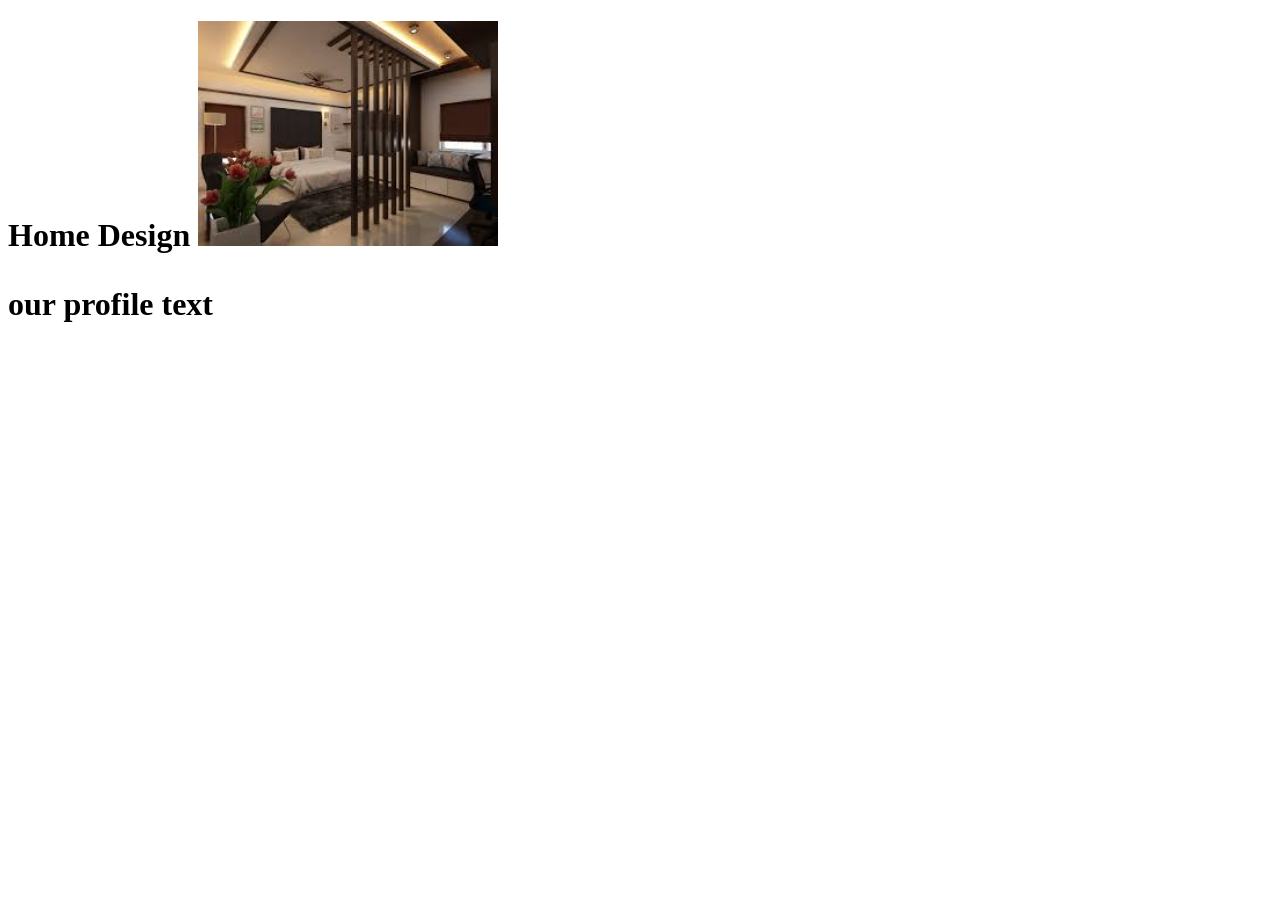
==== index.html @ 3d4f366f "first commit" ====
<!DOCTYPE html>
<html lang="en">
<head>
    <meta charset="UTF-8">
    <meta name="viewport" content="width=device-width, initial-scale=1.0">
    <title>Al Shalfa</title>
</head>
<body>
    <h1>Home Design
        <img width="300px" src="download.jpg" alt="">
        <p>our profile text </p>
</body>
</html>
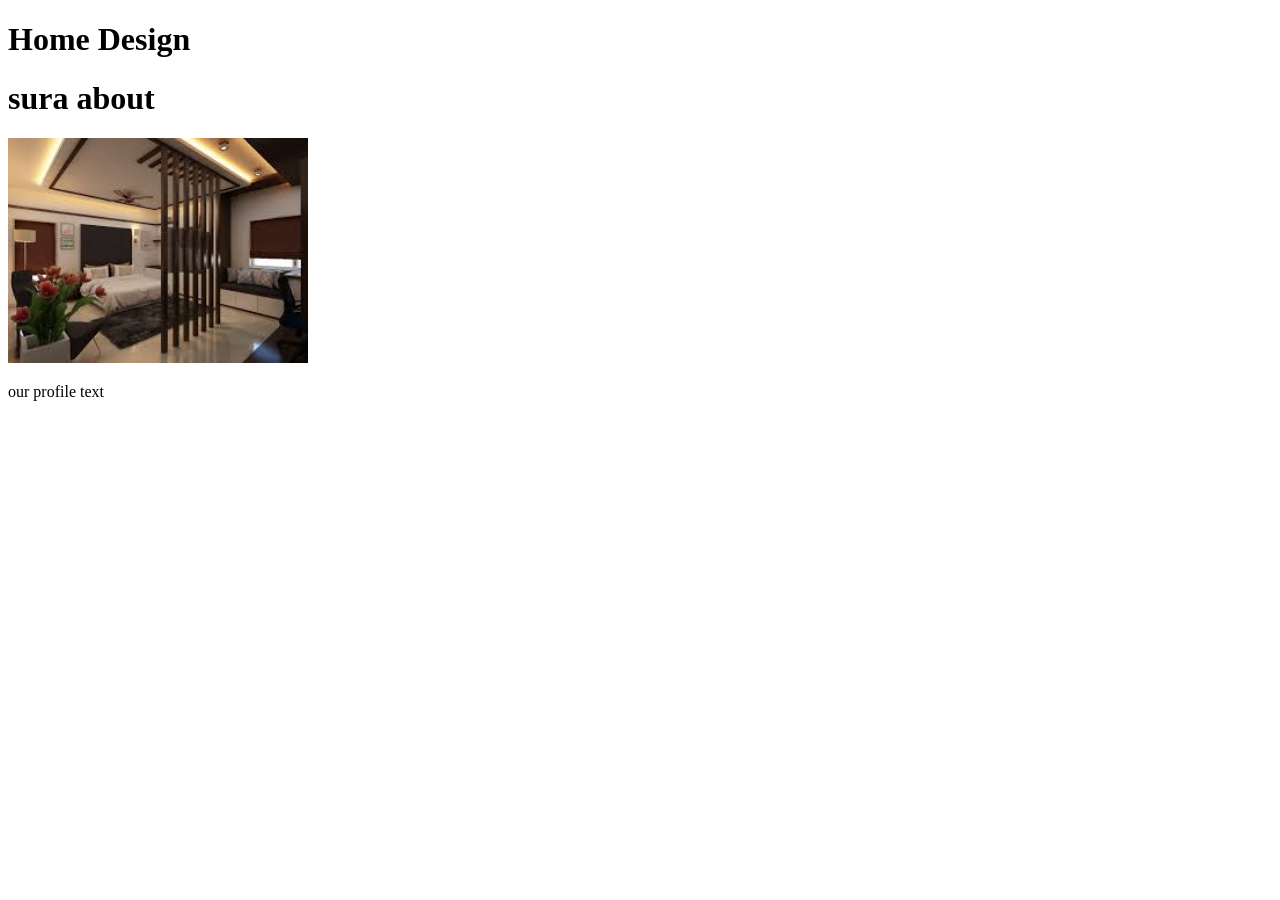
==== commit 998e7dd3: "added new name" ====
--- a/index.html
+++ b/index.html
@@ -7,6 +7,7 @@
 </head>
 <body>
     <h1>Home Design
+        <h1>sura about</h1>
         <img width="300px" src="download.jpg" alt="">
         <p>our profile text </p>
 </body>
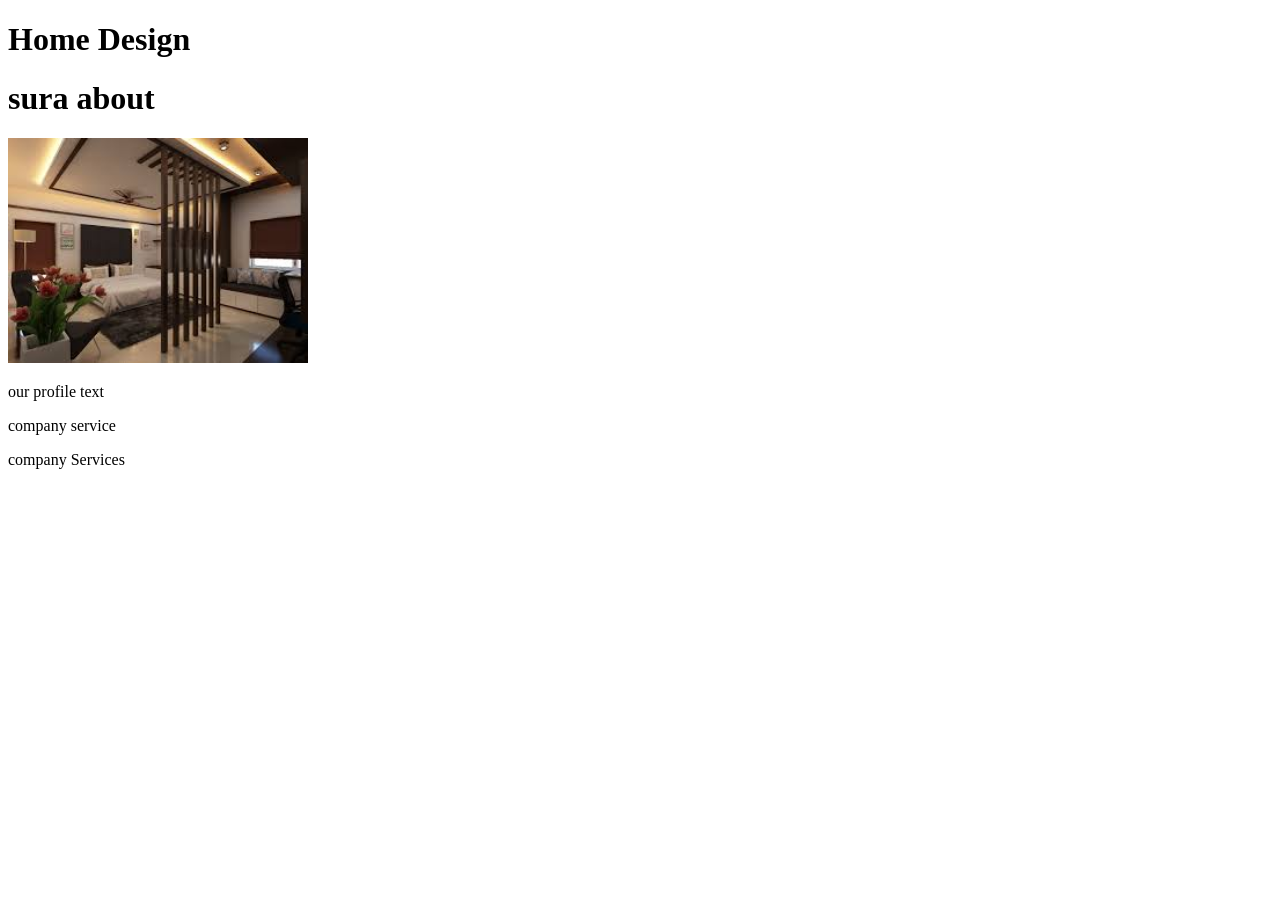
==== commit 83febf73: "added paragraph" ====
--- a/index.html
+++ b/index.html
@@ -10,5 +10,9 @@
         <h1>sura about</h1>
         <img width="300px" src="download.jpg" alt="">
         <p>our profile text </p>
+        <p>company service</p>
+        <p>company Services
+
+        </p>
 </body>
 </html>
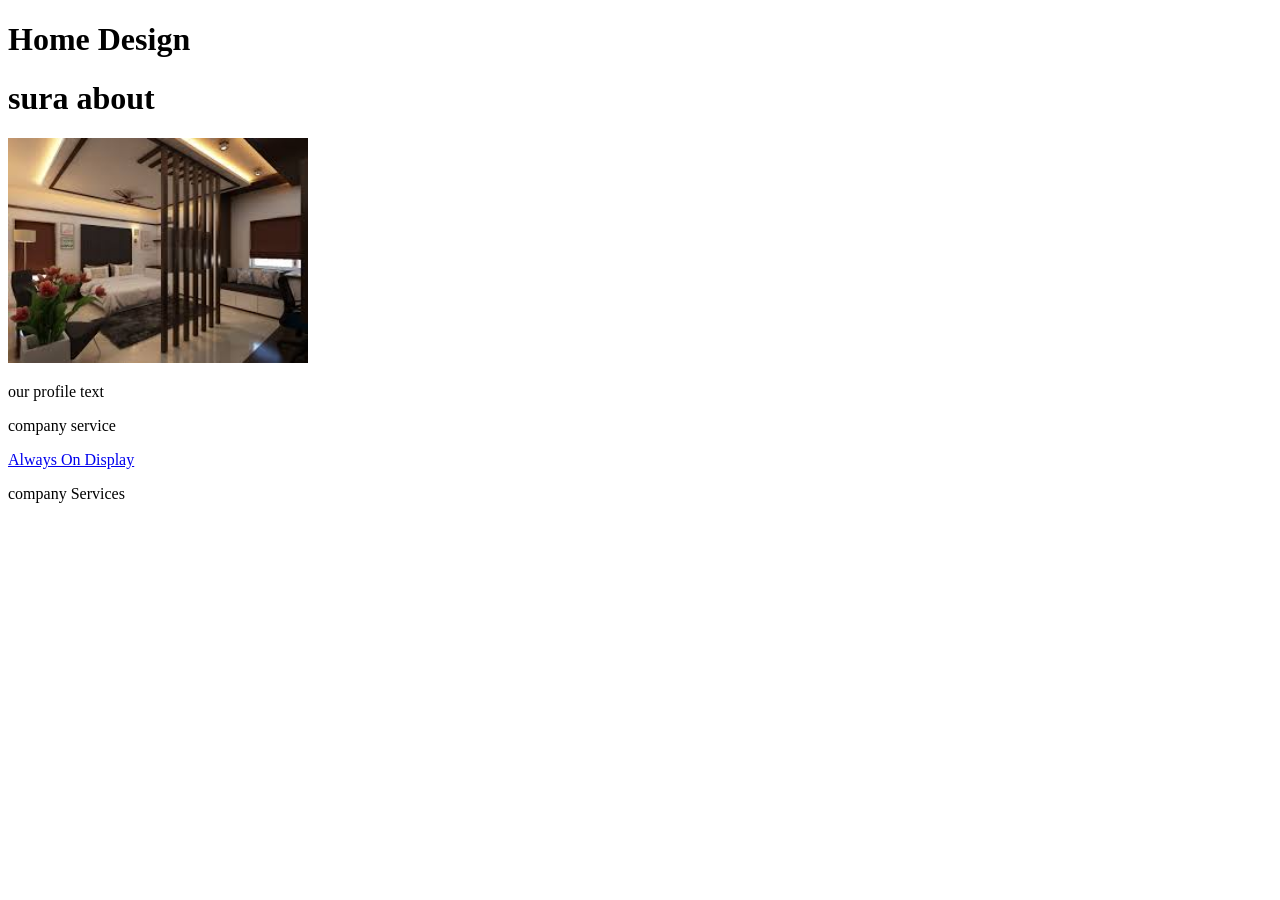
==== commit cdc52570: "Add always-on display page for phone Co-Authored-By: Claude Opus 5.5 <noreply@anthropic.com> Claude-" ====
--- a/index.html
+++ b/index.html
@@ -11,6 +11,7 @@
         <img width="300px" src="download.jpg" alt="">
         <p>our profile text </p>
         <p>company service</p>
+        <p><a href="aod.html">Always On Display</a></p>
         <p>company Services
 
         </p>
